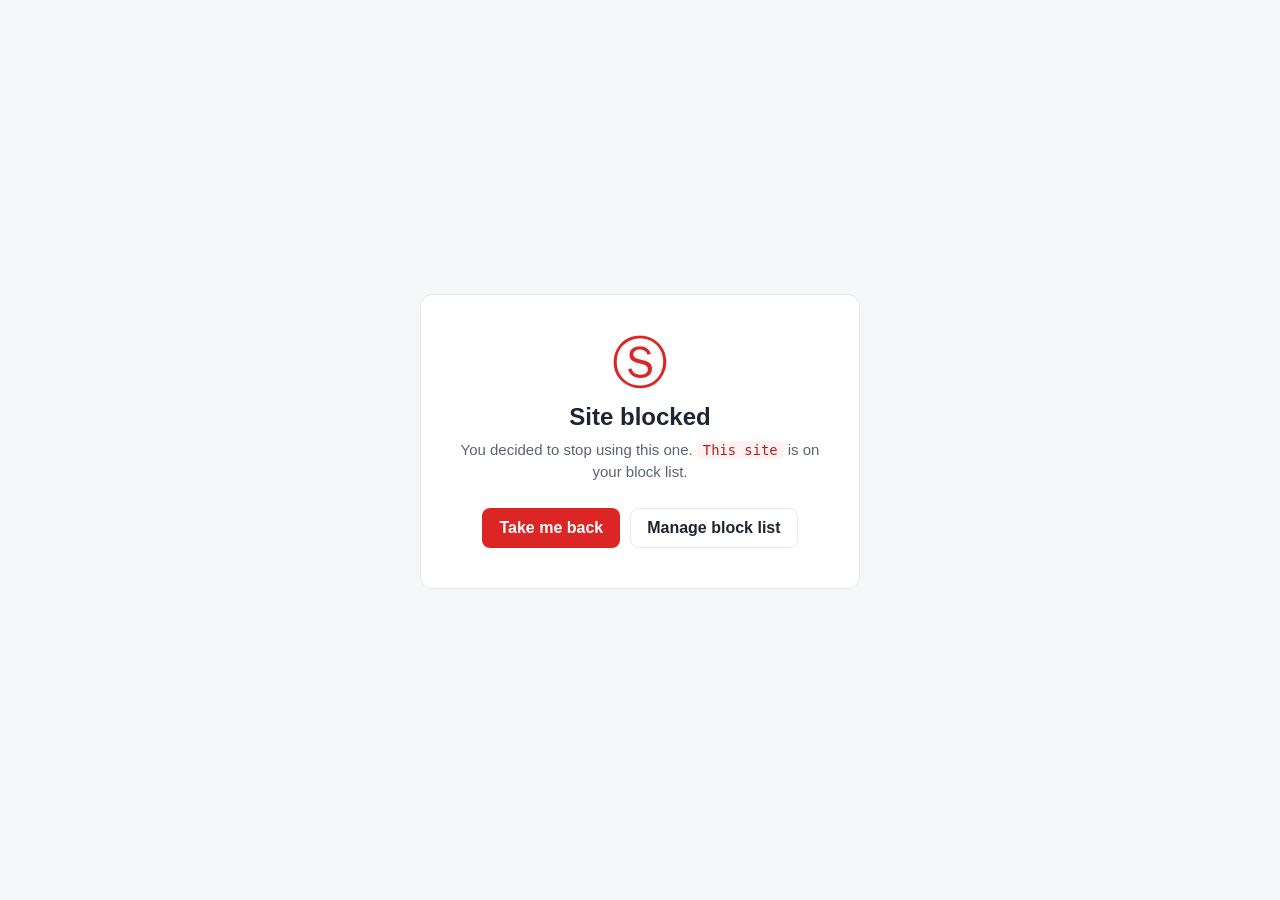
==== src/blocked.html @ ac73439e "Intial commit" ====
<!DOCTYPE html>
<html lang="en">
  <head>
    <meta charset="utf-8" />
    <meta name="viewport" content="width=device-width, initial-scale=1" />
    <title>Blocked &middot; Drittsleipt</title>
    <link rel="stylesheet" href="pages.css" />
  </head>
  <body class="blocked-page">
    <main class="card blocked-card">
      <div class="blocked-mark" aria-hidden="true">&#9416;</div>
      <h1>Site blocked</h1>
      <p class="blocked-sub">
        You decided to stop using this one.
        <span id="domain" class="domain"></span> is on your block list.
      </p>
      <div class="blocked-actions">
        <button id="back" class="btn btn-primary">Take me back</button>
        <button id="options" class="btn btn-ghost">Manage block list</button>
      </div>
    </main>
    <script src="blocklist.data.js"></script>
    <script src="common.js"></script>
    <script src="blocked.js"></script>
  </body>
</html>
---- src/pages.css ----
/* Shared styles for the options page, popup, and block page. */

:root {
  --red: #dc2626;
  --red-dark: #b91c1c;
  --red-soft: #fef2f2;
  --ink: #1f2430;
  --ink-soft: #5b6473;
  --line: #e6e8ec;
  --bg: #f6f7f9;
  --card: #ffffff;
  --radius: 12px;
  --font: -apple-system, BlinkMacSystemFont, "Segoe UI", Roboto, Helvetica,
    Arial, sans-serif;
  --mono: ui-monospace, SFMono-Regular, Menlo, Consolas, monospace;
}

* {
  box-sizing: border-box;
}

body {
  margin: 0;
  font-family: var(--font);
  color: var(--ink);
  background: var(--bg);
  -webkit-font-smoothing: antialiased;
}

h1,
h2 {
  margin: 0;
}

/* ---------- Buttons ---------- */
.btn {
  font: inherit;
  font-weight: 600;
  border: 1px solid transparent;
  border-radius: 8px;
  padding: 10px 16px;
  cursor: pointer;
  transition: background 0.12s ease, border-color 0.12s ease;
}
.btn-sm {
  padding: 7px 12px;
  font-size: 13px;
}
.btn-block {
  width: 100%;
}
.btn-primary {
  background: var(--red);
  color: #fff;
}
.btn-primary:hover {
  background: var(--red-dark);
}
.btn-ghost {
  background: #fff;
  color: var(--ink);
  border-color: var(--line);
}
.btn-ghost:hover {
  background: #f1f2f4;
}

.domain,
code {
  font-family: var(--mono);
  background: var(--red-soft);
  color: var(--red-dark);
  padding: 1px 6px;
  border-radius: 5px;
  font-size: 0.92em;
}

/* ---------- Brand marks ---------- */
.brand-mark,
.blocked-mark {
  color: var(--red);
}

/* ---------- Switch ---------- */
.switch {
  display: inline-flex;
  align-items: center;
  gap: 10px;
  cursor: pointer;
  user-select: none;
}
.switch input {
  position: absolute;
  opacity: 0;
  width: 0;
  height: 0;
}
.switch-track {
  position: relative;
  width: 44px;
  height: 26px;
  background: #cbd0d8;
  border-radius: 999px;
  transition: background 0.15s ease;
  flex: 0 0 auto;
}
.switch-thumb {
  position: absolute;
  top: 3px;
  left: 3px;
  width: 20px;
  height: 20px;
  background: #fff;
  border-radius: 50%;
  box-shadow: 0 1px 3px rgba(0, 0, 0, 0.25);
  transition: transform 0.15s ease;
}
.switch input:checked + .switch-track {
  background: var(--red);
}
.switch input:checked + .switch-track .switch-thumb {
  transform: translateX(18px);
}
.switch-sm .switch-track {
  width: 38px;
  height: 22px;
}
.switch-sm .switch-thumb {
  width: 16px;
  height: 16px;
}
.switch-sm input:checked + .switch-track .switch-thumb {
  transform: translateX(16px);
}
.switch-label {
  font-size: 13px;
  font-weight: 600;
  color: var(--ink-soft);
}

/* ---------- Options page ---------- */
.shell {
  max-width: 680px;
  margin: 0 auto;
  padding: 32px 24px 64px;
}
.head {
  display: flex;
  align-items: flex-start;
  justify-content: space-between;
  gap: 16px;
  margin-bottom: 24px;
}
.brand {
  display: flex;
  gap: 14px;
  align-items: center;
}
.brand-mark {
  font-size: 34px;
  line-height: 1;
}
.head h1 {
  font-size: 22px;
}
.tagline {
  margin: 4px 0 0;
  color: var(--ink-soft);
  font-size: 13px;
  max-width: 42ch;
}

.card {
  background: var(--card);
  border: 1px solid var(--line);
  border-radius: var(--radius);
  padding: 20px;
  margin-bottom: 18px;
}
.card h2 {
  font-size: 15px;
  margin-bottom: 14px;
}
.card-head {
  display: flex;
  align-items: baseline;
  justify-content: space-between;
  margin-bottom: 6px;
}
.card-head h2 {
  margin-bottom: 0;
}
.count {
  font-size: 12px;
  color: var(--ink-soft);
  font-weight: 600;
}

.modes {
  display: grid;
  gap: 10px;
}
.mode {
  display: flex;
  gap: 12px;
  align-items: flex-start;
  padding: 12px 14px;
  border: 1px solid var(--line);
  border-radius: 10px;
  cursor: pointer;
  transition: border-color 0.12s ease, background 0.12s ease;
}
.mode:hover {
  border-color: #cdd2da;
}
.mode input {
  margin-top: 2px;
  accent-color: var(--red);
}
.mode input:checked ~ .mode-body .mode-title {
  color: var(--red-dark);
}
.mode:has(input:checked) {
  border-color: var(--red);
  background: var(--red-soft);
}
.mode-body {
  display: flex;
  flex-direction: column;
  gap: 2px;
}
.mode-title {
  font-weight: 600;
  font-size: 14px;
}
.mode-desc {
  font-size: 12.5px;
  color: var(--ink-soft);
}

.redirect-row {
  margin-top: 16px;
  display: flex;
  flex-direction: column;
  gap: 6px;
}
.redirect-row label {
  font-size: 13px;
  font-weight: 600;
}
input[type="url"],
textarea,
select {
  font: inherit;
  color: var(--ink);
  border: 1px solid var(--line);
  border-radius: 8px;
  padding: 10px 12px;
  width: 100%;
  background: #fff;
}
input[type="url"]:focus,
textarea:focus,
select:focus {
  outline: 2px solid var(--red);
  outline-offset: 1px;
  border-color: var(--red);
}
textarea {
  font-family: var(--mono);
  font-size: 13px;
  line-height: 1.6;
  resize: vertical;
}
.hint {
  font-size: 12.5px;
  color: var(--ink-soft);
  margin: 0 0 12px;
}
#resetList {
  margin-top: 12px;
}

.foot {
  display: flex;
  align-items: center;
  justify-content: flex-end;
  gap: 16px;
  position: sticky;
  bottom: 0;
  padding: 14px 0;
}
.status {
  font-size: 13px;
  font-weight: 600;
  color: var(--red-dark);
}

/* ---------- Popup ---------- */
.popup-page {
  background: var(--card);
}
.popup {
  width: 288px;
  padding: 16px;
}
.popup-head {
  display: flex;
  align-items: center;
  gap: 10px;
  margin-bottom: 16px;
}
.popup-head .brand-mark {
  font-size: 22px;
}
.popup-head strong {
  flex: 1 1 auto;
  font-size: 15px;
}
.popup-row {
  display: flex;
  flex-direction: column;
  gap: 6px;
  margin-bottom: 12px;
}
.popup-row label {
  font-size: 12.5px;
  font-weight: 600;
  color: var(--ink-soft);
}
.popup-status {
  min-height: 16px;
  margin: 0 0 12px;
  font-size: 12.5px;
  font-weight: 600;
  color: var(--red-dark);
}

/* ---------- Block page ---------- */
.blocked-page {
  display: flex;
  min-height: 100vh;
  align-items: center;
  justify-content: center;
  padding: 24px;
}
.blocked-card {
  text-align: center;
  max-width: 440px;
  width: 100%;
  padding: 40px 32px;
}
.blocked-mark {
  font-size: 56px;
  line-height: 1;
  margin-bottom: 12px;
}
.blocked-card h1 {
  font-size: 24px;
  margin-bottom: 8px;
}
.blocked-sub {
  color: var(--ink-soft);
  font-size: 15px;
  line-height: 1.5;
  margin: 0 0 24px;
}
.blocked-actions {
  display: flex;
  gap: 10px;
  justify-content: center;
}
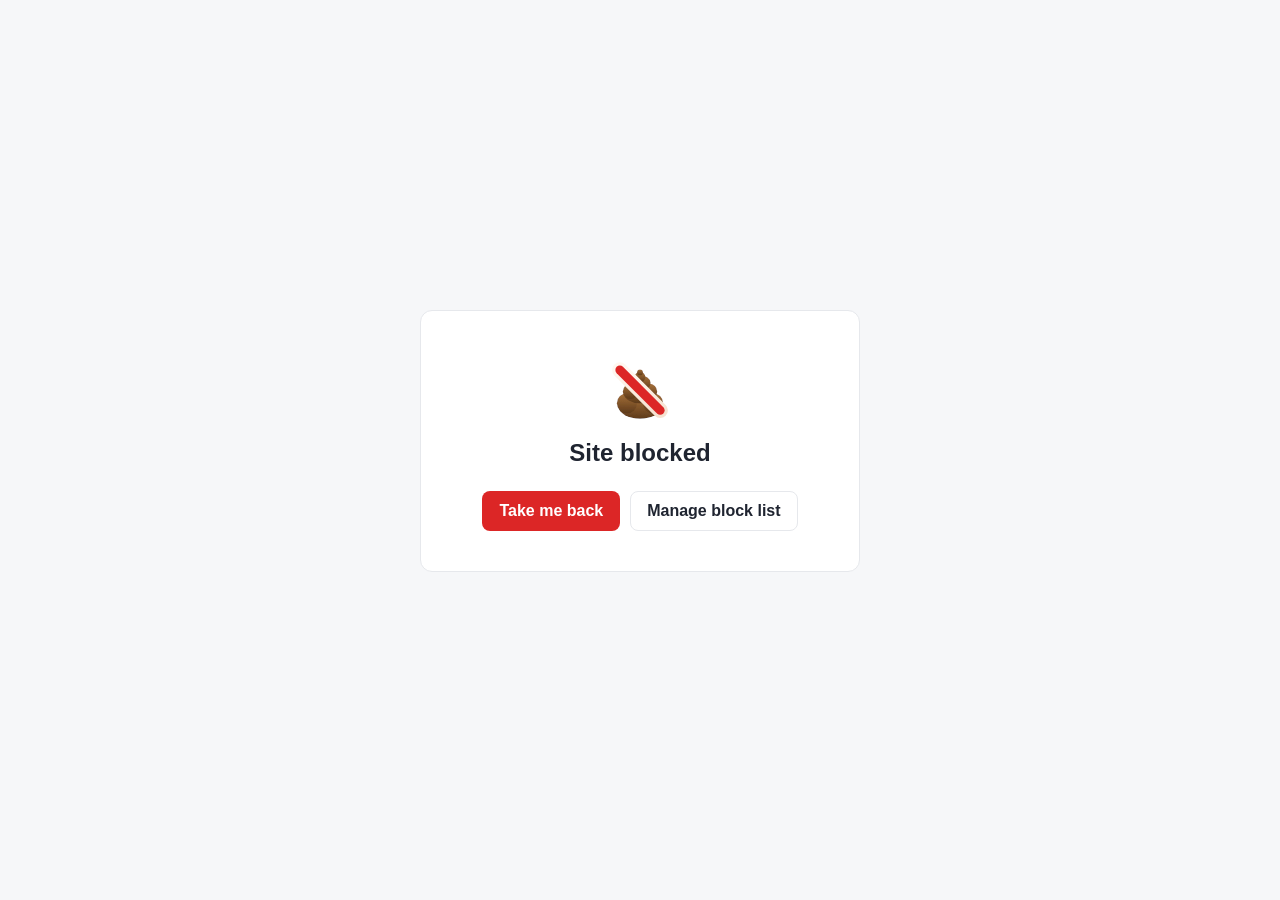
==== commit 87eb51e2: "Updated icons and made text editable" ====
--- a/src/blocked.html
+++ b/src/blocked.html
@@ -8,12 +8,11 @@
   </head>
   <body class="blocked-page">
     <main class="card blocked-card">
-      <div class="blocked-mark" aria-hidden="true">&#9416;</div>
-      <h1>Site blocked</h1>
-      <p class="blocked-sub">
-        You decided to stop using this one.
-        <span id="domain" class="domain"></span> is on your block list.
-      </p>
+      <div class="blocked-mark" aria-hidden="true">
+        <img src="../assets/icon.svg" alt="" />
+      </div>
+      <h1 id="blockedTitle">Site blocked</h1>
+      <p class="blocked-sub" id="blockedSub"></p>
       <div class="blocked-actions">
         <button id="back" class="btn btn-primary">Take me back</button>
         <button id="options" class="btn btn-ghost">Manage block list</button>
--- a/src/pages.css
+++ b/src/pages.css
@@ -79,6 +79,23 @@
 .brand-mark,
 .blocked-mark {
   color: var(--red);
+  display: inline-flex;
+  align-items: center;
+  justify-content: center;
+}
+.brand-mark img {
+  width: 36px;
+  height: 36px;
+  display: block;
+}
+.popup-head .brand-mark img {
+  width: 24px;
+  height: 24px;
+}
+.blocked-mark img {
+  width: 76px;
+  height: 76px;
+  display: block;
 }
 
 /* ---------- Switch ---------- */
@@ -244,11 +261,21 @@
   flex-direction: column;
   gap: 6px;
 }
-.redirect-row label {
-  font-size: 13px;
-  font-weight: 600;
+.redirect-row label,
+.field label {
+  font-size: 13px;
+  font-weight: 600;
+}
+.field {
+  display: flex;
+  flex-direction: column;
+  gap: 6px;
+}
+.field + .field {
+  margin-top: 14px;
 }
 input[type="url"],
+input[type="text"],
 textarea,
 select {
   font: inherit;
@@ -260,6 +287,7 @@
   background: #fff;
 }
 input[type="url"]:focus,
+input[type="text"]:focus,
 textarea:focus,
 select:focus {
   outline: 2px solid var(--red);
@@ -272,6 +300,12 @@
   line-height: 1.6;
   resize: vertical;
 }
+/* Wording fields are prose, not domains — use the normal UI font. */
+.field textarea {
+  font-family: var(--font);
+  font-size: 14px;
+  line-height: 1.5;
+}
 .hint {
   font-size: 12.5px;
   color: var(--ink-soft);
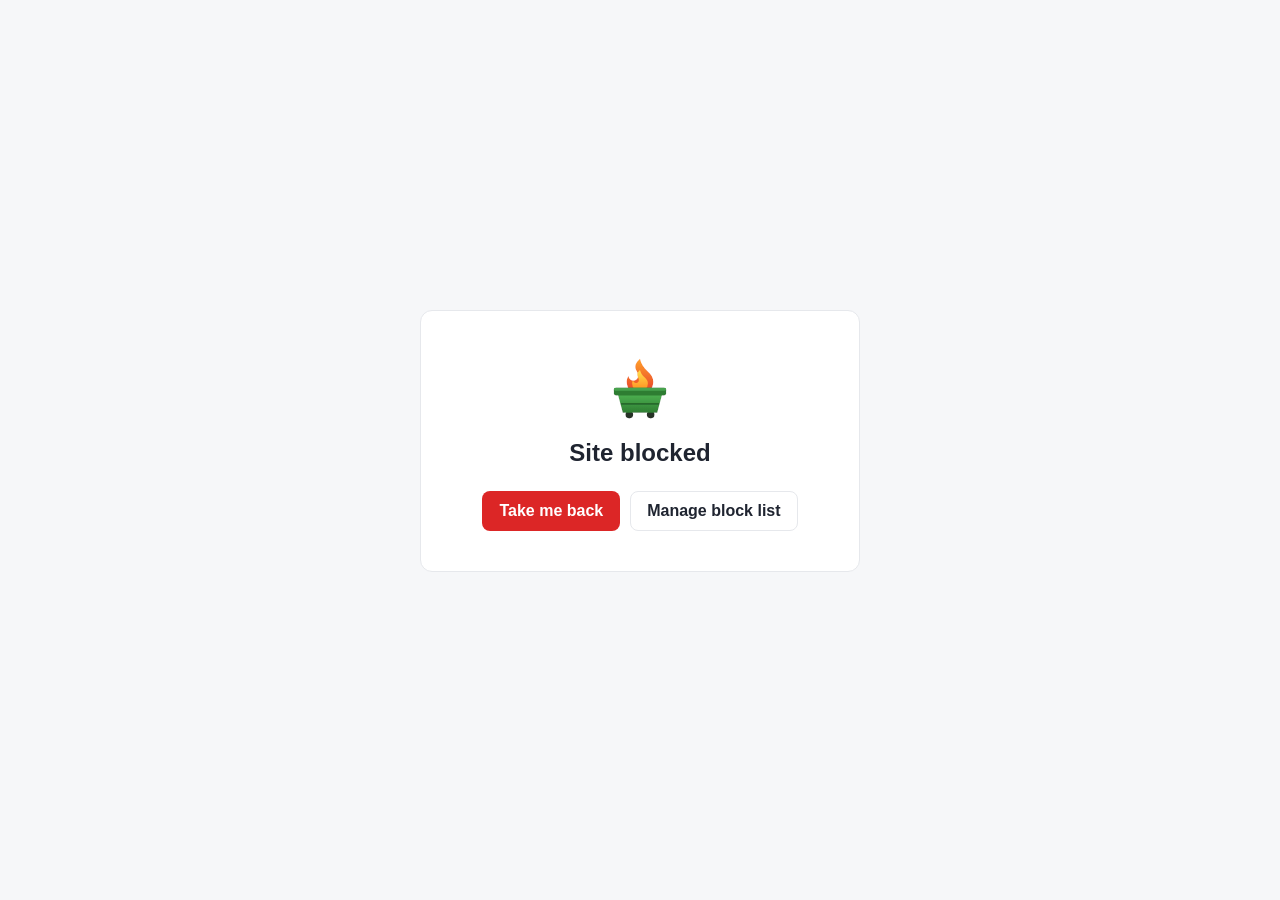
==== commit cfc53cfa: "Changed to be more generic and flexible with blocklists" ====
--- a/src/blocked.html
+++ b/src/blocked.html
@@ -3,7 +3,7 @@
   <head>
     <meta charset="utf-8" />
     <meta name="viewport" content="width=device-width, initial-scale=1" />
-    <title>Blocked &middot; Drittsleipt</title>
+    <title>Blocked &middot; Dumpster</title>
     <link rel="stylesheet" href="pages.css" />
   </head>
   <body class="blocked-page">
@@ -18,7 +18,6 @@
         <button id="options" class="btn btn-ghost">Manage block list</button>
       </div>
     </main>
-    <script src="blocklist.data.js"></script>
     <script src="common.js"></script>
     <script src="blocked.js"></script>
   </body>
--- a/src/pages.css
+++ b/src/pages.css
@@ -1,22 +1,56 @@
 /* Shared styles for the options page, popup, and block page. */
 
 :root {
+  color-scheme: light dark;
   --red: #dc2626;
   --red-dark: #b91c1c;
   --red-soft: #fef2f2;
   --ink: #1f2430;
   --ink-soft: #5b6473;
   --line: #e6e8ec;
+  --line-2: #cdd2da; /* stronger hairline (hover borders) */
   --bg: #f6f7f9;
   --card: #ffffff;
+  --field-bg: #ffffff; /* inputs / textareas */
+  --elev: #ffffff; /* ghost buttons */
+  --elev-hover: #f1f2f4;
+  --switch-off: #cbd0d8;
+  --chip-bg: var(--red-soft); /* .domain / code chips */
+  --chip-fg: var(--red-dark);
   --radius: 12px;
   --font: -apple-system, BlinkMacSystemFont, "Segoe UI", Roboto, Helvetica,
     Arial, sans-serif;
   --mono: ui-monospace, SFMono-Regular, Menlo, Consolas, monospace;
 }
 
+@media (prefers-color-scheme: dark) {
+  :root {
+    --red: #ef4444;
+    --red-dark: #f87171;
+    --red-soft: #2a1618;
+    --ink: #e8eaed;
+    --ink-soft: #9aa3b2;
+    --line: #2c333f;
+    --line-2: #3b4350;
+    --bg: #0f1216;
+    --card: #1a1f29;
+    --field-bg: #11151c;
+    --elev: #222835;
+    --elev-hover: #2b323f;
+    --switch-off: #3a414e;
+    --chip-bg: #3a1d20;
+    --chip-fg: #fca5a5;
+  }
+}
+
 * {
   box-sizing: border-box;
+}
+
+/* The `hidden` attribute must win over author `display` rules (e.g. the modal's
+   `display: flex`), otherwise hidden elements stay visible. */
+[hidden] {
+  display: none !important;
 }
 
 body {
@@ -57,19 +91,23 @@
   background: var(--red-dark);
 }
 .btn-ghost {
-  background: #fff;
+  background: var(--elev);
   color: var(--ink);
   border-color: var(--line);
 }
 .btn-ghost:hover {
-  background: #f1f2f4;
+  background: var(--elev-hover);
+}
+.btn:disabled {
+  opacity: 0.55;
+  cursor: default;
 }
 
 .domain,
 code {
   font-family: var(--mono);
-  background: var(--red-soft);
-  color: var(--red-dark);
+  background: var(--chip-bg);
+  color: var(--chip-fg);
   padding: 1px 6px;
   border-radius: 5px;
   font-size: 0.92em;
@@ -116,7 +154,7 @@
   position: relative;
   width: 44px;
   height: 26px;
-  background: #cbd0d8;
+  background: var(--switch-off);
   border-radius: 999px;
   transition: background 0.15s ease;
   flex: 0 0 auto;
@@ -161,30 +199,82 @@
   margin: 0 auto;
   padding: 32px 24px 64px;
 }
+.shell.wide {
+  max-width: 1040px;
+}
 .head {
   display: flex;
-  align-items: flex-start;
+  align-items: center;
   justify-content: space-between;
   gap: 16px;
   margin-bottom: 24px;
 }
 .brand {
   display: flex;
-  gap: 14px;
-  align-items: center;
+  gap: 16px;
+  align-items: center;
+  min-width: 0;
 }
 .brand-mark {
   font-size: 34px;
   line-height: 1;
 }
+/* Header brand mark sits in a soft tinted tile so the icon reads as a logo. */
+.head .brand-mark {
+  width: 54px;
+  height: 54px;
+  flex: 0 0 auto;
+  border-radius: 15px;
+  background: rgba(76, 175, 80, 0.14);
+}
+.head .brand-mark img {
+  width: 40px;
+  height: 40px;
+}
 .head h1 {
-  font-size: 22px;
+  font-size: 24px;
+  font-weight: 800;
+  letter-spacing: -0.01em;
+}
+
+/* Master enable — a labeled pill with a status dot. */
+.master {
+  flex: 0 0 auto;
+  gap: 10px;
+  padding: 7px 9px 7px 15px;
+  border: 1px solid var(--line);
+  border-radius: 999px;
+  background: var(--card);
+}
+.master .switch-label {
+  font-weight: 700;
+  color: var(--ink-soft);
+  order: 2;
+}
+.master:has(input:checked) .switch-label {
+  color: var(--ink);
+}
+.master-dot {
+  order: 1;
+  width: 8px;
+  height: 8px;
+  flex: 0 0 auto;
+  border-radius: 50%;
+  background: var(--switch-off);
+  transition: background 0.15s ease;
+}
+.master:has(input:checked) .master-dot {
+  background: var(--red);
+}
+.master .switch-track {
+  order: 3;
 }
 .tagline {
-  margin: 4px 0 0;
-  color: var(--ink-soft);
-  font-size: 13px;
-  max-width: 42ch;
+  margin: 5px 0 0;
+  color: var(--ink-soft);
+  font-size: 14.5px;
+  line-height: 1.45;
+  max-width: 60ch;
 }
 
 .card {
@@ -228,7 +318,7 @@
   transition: border-color 0.12s ease, background 0.12s ease;
 }
 .mode:hover {
-  border-color: #cdd2da;
+  border-color: var(--line-2);
 }
 .mode input {
   margin-top: 2px;
@@ -284,7 +374,7 @@
   border-radius: 8px;
   padding: 10px 12px;
   width: 100%;
-  background: #fff;
+  background: var(--field-bg);
 }
 input[type="url"]:focus,
 input[type="text"]:focus,
@@ -311,8 +401,168 @@
   color: var(--ink-soft);
   margin: 0 0 12px;
 }
-#resetList {
+
+/* ---------- Block-list rows ---------- */
+.block-rows {
+  display: flex;
+  flex-direction: column;
+  gap: 8px;
+}
+/* Each site is a framed card; the inputs inside are borderless so the frame is
+   the only box, and the layout never shifts horizontally. */
+.block-row {
+  border: 1px solid var(--line);
+  border-radius: 10px;
+  background: var(--field-bg);
+  padding: 3px 6px 3px 12px;
+  transition: border-color 0.12s ease;
+}
+.block-row:focus-within {
+  border-color: var(--red);
+}
+.row-main {
+  display: flex;
+  align-items: center;
+  gap: 8px;
+  min-height: 40px;
+}
+/* Borderless inputs that fill the framed row (selectors scoped to .block-row so
+   they outrank the generic input styling). */
+.block-row .row-domain,
+.block-row .row-ovr-url {
+  flex: 1 1 auto;
+  min-width: 0;
+  width: 100%;
+  border: none;
+  background: transparent;
+  padding: 6px 0;
+  font-family: var(--mono);
+  font-size: 13px;
+  color: var(--ink);
+}
+.block-row .row-domain:focus,
+.block-row .row-ovr-url:focus {
+  outline: none;
+}
+
+/* Per-site action selector. */
+.row-action {
+  flex: 0 0 auto;
+  width: auto;
+  padding: 6px 8px;
+  font-size: 12px;
+  font-weight: 600;
+  border: 1px solid var(--line);
+  border-radius: 7px;
+  background: var(--elev);
+  color: var(--ink);
+}
+
+/* Second line: the per-site destination, revealed when action is Redirect. */
+.row-redirect {
+  display: none;
+  align-items: center;
+  gap: 8px;
+  border-top: 1px dashed var(--line);
+  margin-top: 2px;
+  padding: 4px 0 6px;
+}
+.block-row.show-redirect .row-redirect {
+  display: flex;
+}
+.row-arrow {
+  flex: 0 0 auto;
+  color: var(--ink-soft);
+  font-size: 14px;
+  padding-left: 2px;
+}
+
+/* Trash button. */
+.row-del {
+  flex: 0 0 auto;
+  display: inline-flex;
+  align-items: center;
+  justify-content: center;
+  width: 32px;
+  height: 32px;
+  border: none;
+  border-radius: 8px;
+  background: transparent;
+  color: var(--ink-soft);
+  cursor: pointer;
+  transition: background 0.12s ease, color 0.12s ease;
+}
+.row-del:hover {
+  background: var(--red-soft);
+  color: var(--red-dark);
+}
+.block-actions {
+  display: flex;
+  gap: 10px;
+  margin-top: 14px;
+}
+
+/* ---------- Bins (several of these are reused by the modal editor) ---------- */
+.bin-name {
+  flex: 1 1 auto;
+  min-width: 0;
+  font-size: 16px;
+  font-weight: 700;
+}
+.bin-action {
+  display: flex;
+  flex-wrap: wrap;
+  align-items: center;
+  gap: 10px;
+  margin-bottom: 14px;
+}
+.bin-action-label {
+  font-size: 13px;
+  font-weight: 600;
+  color: var(--ink-soft);
+}
+.bin-mode {
+  width: auto;
+  flex: 0 0 auto;
+  padding: 8px 10px;
+  font-size: 13px;
+  font-weight: 600;
+}
+.bin-redirect {
+  flex: 1 1 100%;
+  margin-top: 4px;
+}
+.bin-rows {
+  display: flex;
+  flex-direction: column;
+  gap: 8px;
+}
+.bin-actions {
+  display: flex;
+  align-items: center;
+  gap: 10px;
+  margin-top: 14px;
+}
+.bin-count {
+  margin-left: auto;
+}
+.bin-paste-box {
+  display: flex;
+  flex-direction: column;
+  gap: 8px;
   margin-top: 12px;
+}
+.bin-paste-box textarea {
+  font-family: var(--mono);
+  font-size: 13px;
+}
+.paste-actions {
+  display: flex;
+  gap: 8px;
+}
+.btn-newbin {
+  width: 100%;
+  margin-bottom: 18px;
 }
 
 .foot {
@@ -323,11 +573,27 @@
   position: sticky;
   bottom: 0;
   padding: 14px 0;
+  background: linear-gradient(to top, var(--bg) 70%, transparent);
 }
 .status {
   font-size: 13px;
   font-weight: 600;
   color: var(--red-dark);
+}
+.dirty {
+  display: inline-flex;
+  align-items: center;
+  gap: 7px;
+  margin-right: auto; /* push to the left, save stays right */
+  font-size: 13px;
+  font-weight: 600;
+  color: var(--ink-soft);
+}
+.dirty-dot {
+  width: 8px;
+  height: 8px;
+  border-radius: 50%;
+  background: var(--red);
 }
 
 /* ---------- Popup ---------- */
@@ -368,6 +634,43 @@
   font-size: 12.5px;
   font-weight: 600;
   color: var(--red-dark);
+}
+.popup-bins {
+  display: flex;
+  flex-direction: column;
+  gap: 6px;
+  margin-bottom: 12px;
+}
+.popup-bin {
+  display: flex;
+  align-items: center;
+  gap: 10px;
+  padding: 8px 10px;
+  border: 1px solid var(--line);
+  border-radius: 9px;
+  cursor: pointer;
+}
+.popup-bin-meta {
+  display: flex;
+  flex-direction: column;
+  flex: 1 1 auto;
+  min-width: 0;
+}
+.popup-bin-name {
+  font-size: 13px;
+  font-weight: 600;
+  white-space: nowrap;
+  overflow: hidden;
+  text-overflow: ellipsis;
+}
+.popup-bin-sub {
+  font-size: 11.5px;
+  color: var(--ink-soft);
+}
+.popup-empty {
+  margin: 0 0 12px;
+  font-size: 12.5px;
+  color: var(--ink-soft);
 }
 
 /* ---------- Block page ---------- */
@@ -404,3 +707,197 @@
   gap: 10px;
   justify-content: center;
 }
+
+/* ---------- Tabs ---------- */
+.tabs {
+  display: flex;
+  gap: 4px;
+  border-bottom: 1px solid var(--line);
+  margin-bottom: 20px;
+}
+.tab {
+  font: inherit;
+  font-weight: 600;
+  font-size: 14px;
+  color: var(--ink-soft);
+  background: none;
+  border: none;
+  border-bottom: 2px solid transparent;
+  padding: 10px 14px;
+  margin-bottom: -1px;
+  cursor: pointer;
+}
+.tab:hover {
+  color: var(--ink);
+}
+.tab.is-active {
+  color: var(--red-dark);
+  border-bottom-color: var(--red);
+}
+
+/* ---------- Bin grid ---------- */
+.bin-grid {
+  display: grid;
+  grid-template-columns: repeat(auto-fill, minmax(300px, 1fr));
+  gap: 14px;
+  margin-bottom: 16px;
+}
+.bin-card {
+  display: flex;
+  flex-direction: column;
+  gap: 12px;
+  background: var(--card);
+  border: 1px solid var(--line);
+  border-left: 3px solid var(--red);
+  border-radius: var(--radius);
+  padding: 16px;
+  transition: border-color 0.12s ease, opacity 0.12s ease;
+}
+.bin-card.is-off {
+  opacity: 0.55;
+  border-left-color: var(--line-2);
+}
+.bin-card-top {
+  display: flex;
+  align-items: center;
+  gap: 10px;
+}
+.bin-card-name {
+  flex: 1 1 auto;
+  min-width: 0;
+  text-align: left;
+  font: inherit;
+  font-size: 16px;
+  font-weight: 700;
+  color: var(--ink);
+  background: none;
+  border: none;
+  padding: 0;
+  cursor: pointer;
+  white-space: nowrap;
+  overflow: hidden;
+  text-overflow: ellipsis;
+}
+.bin-card-name:hover {
+  color: var(--red-dark);
+}
+.bin-card-meta {
+  display: flex;
+  align-items: center;
+  gap: 8px;
+}
+.badge {
+  font-size: 11.5px;
+  font-weight: 700;
+  padding: 3px 9px;
+  border-radius: 999px;
+}
+.badge-warning {
+  background: #fff4e0;
+  color: #9a5b00;
+}
+.badge-redirect {
+  background: #e6efff;
+  color: #1d4ed8;
+}
+.badge-error {
+  background: var(--red-soft);
+  color: var(--red-dark);
+}
+.bin-card-count {
+  font-size: 12px;
+  color: var(--ink-soft);
+  font-weight: 600;
+}
+.bin-card-actions {
+  display: flex;
+  align-items: center;
+  gap: 8px;
+  margin-top: auto;
+}
+.bin-card-actions .bin-edit {
+  flex: 1 1 auto;
+}
+.empty-bins {
+  color: var(--ink-soft);
+  font-size: 14px;
+  margin: 0 0 16px;
+}
+
+/* ---------- Pane footer / appearance save ---------- */
+.pane-foot {
+  display: flex;
+  align-items: center;
+  justify-content: flex-end;
+  gap: 16px;
+  padding: 4px 0 8px;
+}
+.pane-foot #appReset {
+  margin-right: auto;
+}
+
+/* ---------- Modal (bin editor) ---------- */
+.modal-backdrop {
+  position: fixed;
+  inset: 0;
+  background: rgba(15, 18, 22, 0.55);
+  display: flex;
+  align-items: center;
+  justify-content: center;
+  padding: 24px;
+  z-index: 1000;
+}
+.modal {
+  background: var(--bg);
+  border: 1px solid var(--line);
+  border-radius: 14px;
+  width: 100%;
+  max-width: 620px;
+  max-height: 90vh;
+  display: flex;
+  flex-direction: column;
+  box-shadow: 0 16px 48px rgba(0, 0, 0, 0.35);
+}
+.modal-head {
+  display: flex;
+  align-items: center;
+  gap: 10px;
+  padding: 16px 18px;
+  border-bottom: 1px solid var(--line);
+}
+.modal-close {
+  flex: 0 0 auto;
+  width: 32px;
+  height: 32px;
+  border: none;
+  background: none;
+  color: var(--ink-soft);
+  font-size: 24px;
+  line-height: 1;
+  border-radius: 8px;
+  cursor: pointer;
+}
+.modal-close:hover {
+  background: var(--elev-hover);
+  color: var(--ink);
+}
+.modal-body {
+  padding: 18px;
+  overflow-y: auto;
+}
+.modal-foot {
+  display: flex;
+  align-items: center;
+  gap: 12px;
+  padding: 14px 18px;
+  border-top: 1px solid var(--line);
+}
+.modal-foot-spacer {
+  flex: 1 1 auto;
+}
+.btn-danger {
+  color: var(--red-dark);
+}
+.btn-danger:hover {
+  background: var(--red-soft);
+}
